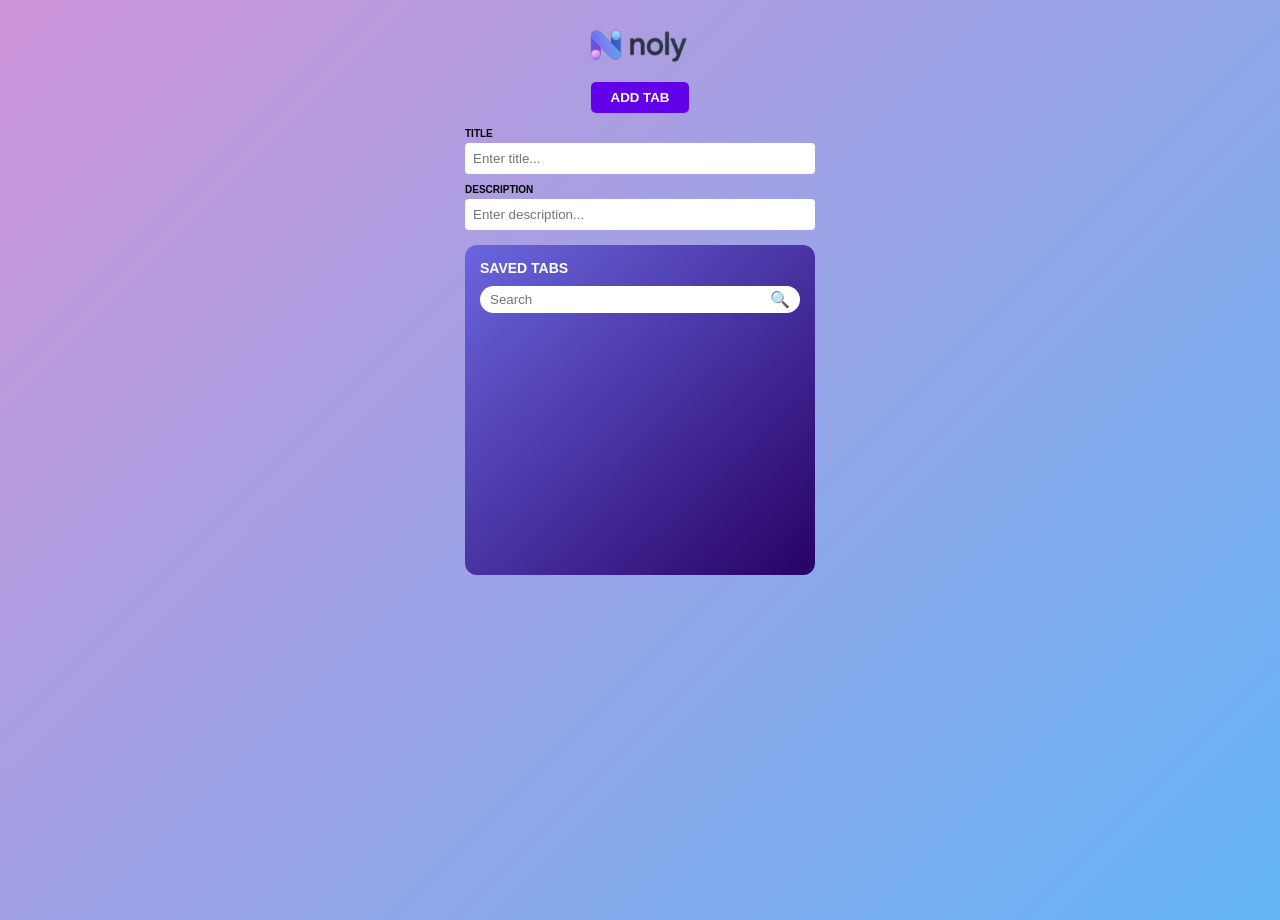
==== noly/index.html @ bc7c562c "Add basic extension files: manifest.json, HTML layout, and CSS styling" ====
<!DOCTYPE html>
<html lang="en">
<head>
    <meta charset="UTF-8">
    <meta name="viewport" content="width=device-width, initial-scale=1.0">
    <title>Noly - Tab Manager</title>
    <link rel="stylesheet" href="style.css">
</head>
<body>
    <div class="container">
        <header>
            <div class="logo">
                <img class="log-img" src="img/0326.png" alt="Noly Logo">
            </div>
            <button class="add-tab-btn">ADD TAB</button>
        </header>

        <section class="input-section">
            <div class="input-group">
                <label>TITLE</label>
                <input type="text" id="titleInput" placeholder="Enter title...">
            </div>
            <div class="input-group">
                <label>DESCRIPTION</label>
                <input type="text" id="descInput" placeholder="Enter description...">
            </div>
        </section>

        <main class="saved-tabs">
            <div class="list-header">
                <h2>SAVED TABS</h2>
                <div class="search-bar">
                    <input type="text" placeholder="Search">
                    <span class="search-icon">🔍</span>
                </div>
            </div>

            <div class="tab-list">

                
            </div>
        </main>
    </div>
    <script src="index.js"></script>
</body>
</html>

<!--
                <div class="tab-item">
                    <div class="tab-main">
                        <span class="tab-title">Google</span>
                        <div class="tab-actions">
                            <button class="expand-btn">▶</button>
                            <button class="edit-btn">Edit</button>
                            <button class="delete-btn">Delete</button>
                        </div>
                    </div>
                    <div class="tab-details">
                        Google is a tool on the internet that helps you find information quickly...
                    </div>
                </div>

                <div class="tab-item-editing">
                    <div class="edit-ui">
                        <button class="close-btn">✖</button>

                        <input type="text" value="Google" class="edit-title">
                        <textarea class="edit-desc">Google is a tool on the internet...</textarea>
                        <button class="save-btn">SAVE</button>
                    </div>
                </div>

                <div class="tab-item">
                    <div class="tab-main">
                        <span class="tab-title">FaceBook</span>
                        <div class="tab-actions">
                            <button class="expand-btn">▶</button>
                            <button class="edit-btn">Edit</button>
                            <button class="delete-btn">Delete</button>
                        </div>
                    </div>
                    <div class="tab-details">
                        Facebook is a social media platform where you can connect with friends and family...
                    </div>
                </div>
                
                <div class="tab-item-editing">
                    <div class="edit-ui">
                        <button class="close-btn">✖</button>

                        <input type="text" value="Facebook" class="edit-title">
                        <textarea class="edit-desc">Facebook is a social media platform where you can connect with friends and family...</textarea>
                        <button class="save-btn">SAVE</button>
                    </div>
                </div>


-->
---- noly/style.css ----
:root {
    --bg-gradient: linear-gradient(135deg, #ce93d8 0%, #64b5f6 100%);
    --input-bg: #ffffff;
    --green-edit: #2ecc71;
    --red-delete: #e74c3c;
}

body {
    font-family: 'Segoe UI', sans-serif;
    background: var(--bg-gradient);
    height: 100vh;
    margin: 0;
    display: flex;
    justify-content: center;
    padding-top: 20px;
}

.container {
    width: 350px;
    display: flex;
    flex-direction: column;
    gap: 15px;
}

/* Header & Logo */
header {
    text-align: center;
}

.logo {
    font-size: 28px;
    font-weight: bold;
    color: #1a1a1a;
    display: flex;
    align-items: center;
    justify-content: center;
    gap: 8px;
    margin-bottom: 10px;
}

.logo-icon {
    background: var(--bg-gradient);
    padding: 2px 10px;
    border-radius: 8px;
    color: white;
}

.add-tab-btn {
    background: #6200ea;
    color: white;
    border: none;
    padding: 8px 20px;
    border-radius: 5px;
    font-weight: bold;
    cursor: pointer;
}

/* Input Section */
.input-section {
    display: flex;
    flex-direction: column;
    gap: 10px;
}

.input-group label {
    font-size: 10px;
    font-weight: bold;
    display: block;
    margin-bottom: 4px;
}

.input-group input {
    width: 100%;
    padding: 8px;
    border: none;
    border-radius: 4px;
    box-sizing: border-box;
}

/* Saved Tabs Panel */
.saved-tabs {
    background: linear-gradient(to bottom right, rgb(106, 102, 222), rgb(39, 1, 102));
    border-radius: 12px;
    padding: 15px;
    color: white;
    min-height: 300px;
}

.list-header h2 {
    font-size: 14px;
    margin: 0 0 10px 0;
}

.search-bar {
    position: relative;
    margin-bottom: 15px;
}

.search-bar input {
    width: 100%;
    padding: 6px 30px 6px 10px;
    border-radius: 20px;
    border: none;
    box-sizing: border-box;
}

.search-icon {
    position: absolute;
    right: 10px;
    top: 4px;
    color: #888;
}

/* Tab Items */
.tab-list {
    display: flex;
    flex-direction: column;
    gap: 8px;
}

.tab-item {
    background: white;
    color: black;
    border-radius: 6px;
    padding: 8px 12px;
    transition: all 0.2s;
}

.tab-main {
    display: flex;
    justify-content: space-between;
    align-items: center;
}

.tab-title {
    font-weight: 600;
    font-size: 13px;
    cursor: pointer;
}

.tab-title:hover{
    text-decoration: underline;
    color: #6200ea;
}


/* Actions - Hidden by default, shown on hover */
.tab-actions {
    display: flex;
    gap: 4px;
    opacity: 0;
    transition: opacity 0.2s;
}

.tab-item:hover .tab-actions {
    opacity: 1;
}

.tab-actions button {
    border: none;
    padding: 2px 8px;
    border-radius: 3px;
    font-size: 10px;
    color: white;
    cursor: pointer;
}

.tab-actions button:hover {
    transform: scale(1.1);
    opacity: 0.9;
}

.add-tab-btn {
    background: #6200ea;
    transition: all 0.2s ease;
}

.add-tab-btn:hover {
    background: #4b00b5;
    transform: translateY(-1px);
}

.expand-btn { background: none; color: #555 !important; font-size: 12px !important; }
.edit-btn { background: var(--green-edit); }
.delete-btn { background: var(--red-delete); }

/* Description Area */
.tab-details {
    font-size: 11px;
    margin-top: 8px;
    color: #444;
    border-top: 1px solid #eee;
    padding-top: 8px;

    max-height: 0;
    overflow: hidden;
    transition: max-height 0.3s ease;
}

.tab-details.active {
    max-height: 100px;
}

.tab-item.expanded .tab-details {
    max-height: 100px;
}

/* Inline Edit UI */
.edit-ui {
    display: flex;
    flex-direction: column;
    gap: 5px;
}

.edit-title, .edit-desc {
    width: 100%;
    box-sizing: border-box;
    border: 1px solid #ccc;
    border-radius: 4px;
    font-family: inherit;
}

.save-btn {
    align-self: flex-end;
    background: var(--green-edit);
    color: white;
    border: none;
    padding: 4px 12px;
    border-radius: 4px;
    font-weight: bold;
    cursor: pointer;
}

.log-img {
    width: 100px;
    height: 32px;
    margin-bottom: 10px;
    margin-top: 10px;
}

/* Hide the editing div by default */
.tab-item-editing {
    display: none;
}

/* Show it only when it has the 'active' class */
.tab-item-editing.active {
    display: block;
    margin-top: 10px;
}

.hidden {
    display: none !important;
}

.close-btn {
    align-self: flex-end;
    background: transparent;
    border: none;
    font-size: 14px;
    cursor: pointer;
    color: #888;
}

.close-btn:hover {
    color: #e74c3c;
}
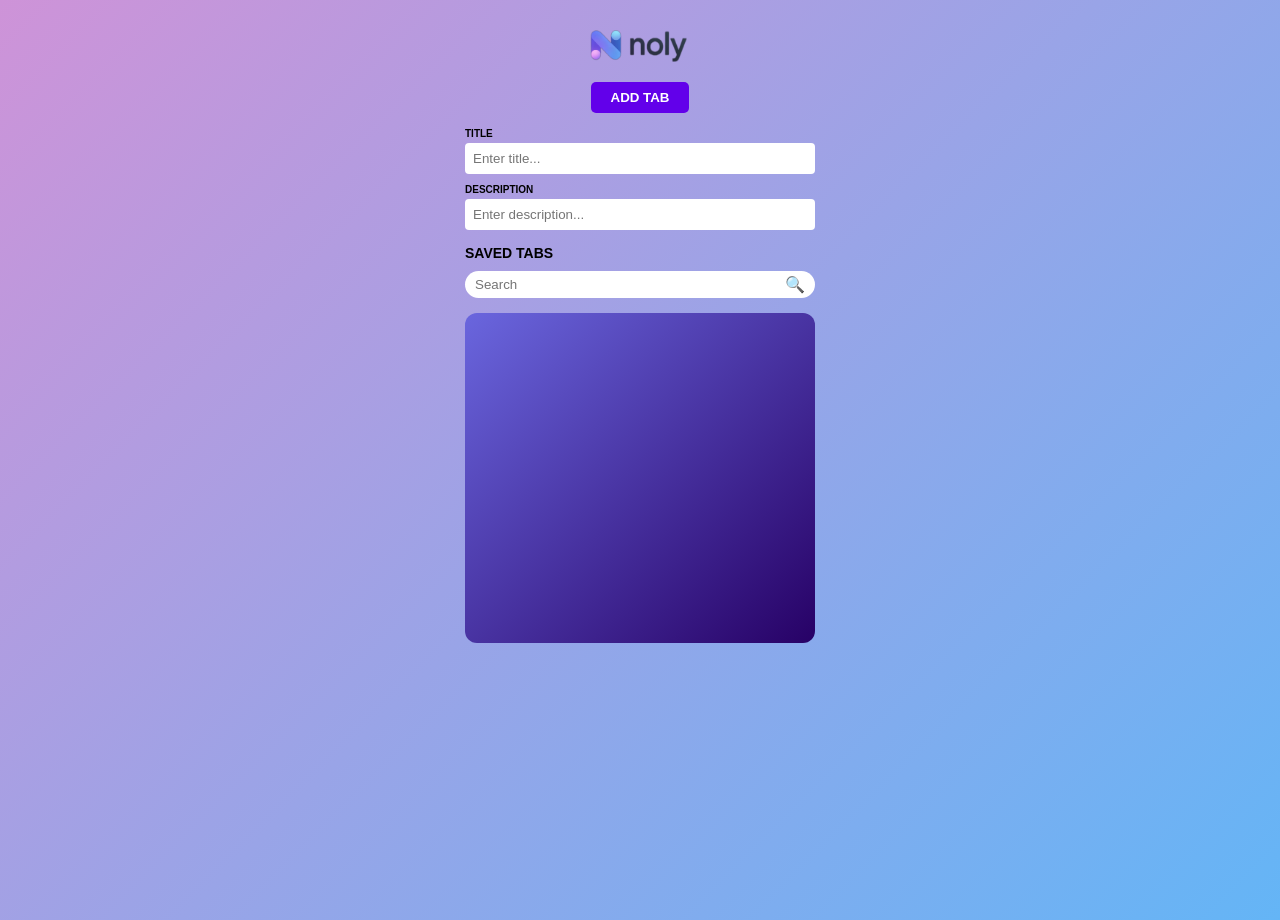
==== commit c9bd34e6: "Update index.html with header, navigation, and search icon updates the index.html file to enhance th" ====
--- a/noly/index.html
+++ b/noly/index.html
@@ -10,7 +10,7 @@
     <div class="container">
         <header>
             <div class="logo">
-                <img class="log-img" src="img/0326.png" alt="Noly Logo">
+                <img class="log-img" src="icons/app-icon.png" alt="Noly Logo">
             </div>
             <button class="add-tab-btn">ADD TAB</button>
         </header>
@@ -26,7 +26,7 @@
             </div>
         </section>
 
-        <main class="saved-tabs">
+        <main class="saved-tabs-section">
             <div class="list-header">
                 <h2>SAVED TABS</h2>
                 <div class="search-bar">
@@ -34,11 +34,11 @@
                     <span class="search-icon">🔍</span>
                 </div>
             </div>
-
-            <div class="tab-list">
-
-                
+            <div class="saved-tabs">
+                <div class="tab-list">
+                </div>
             </div>
+            
         </main>
     </div>
     <script src="index.js"></script>
